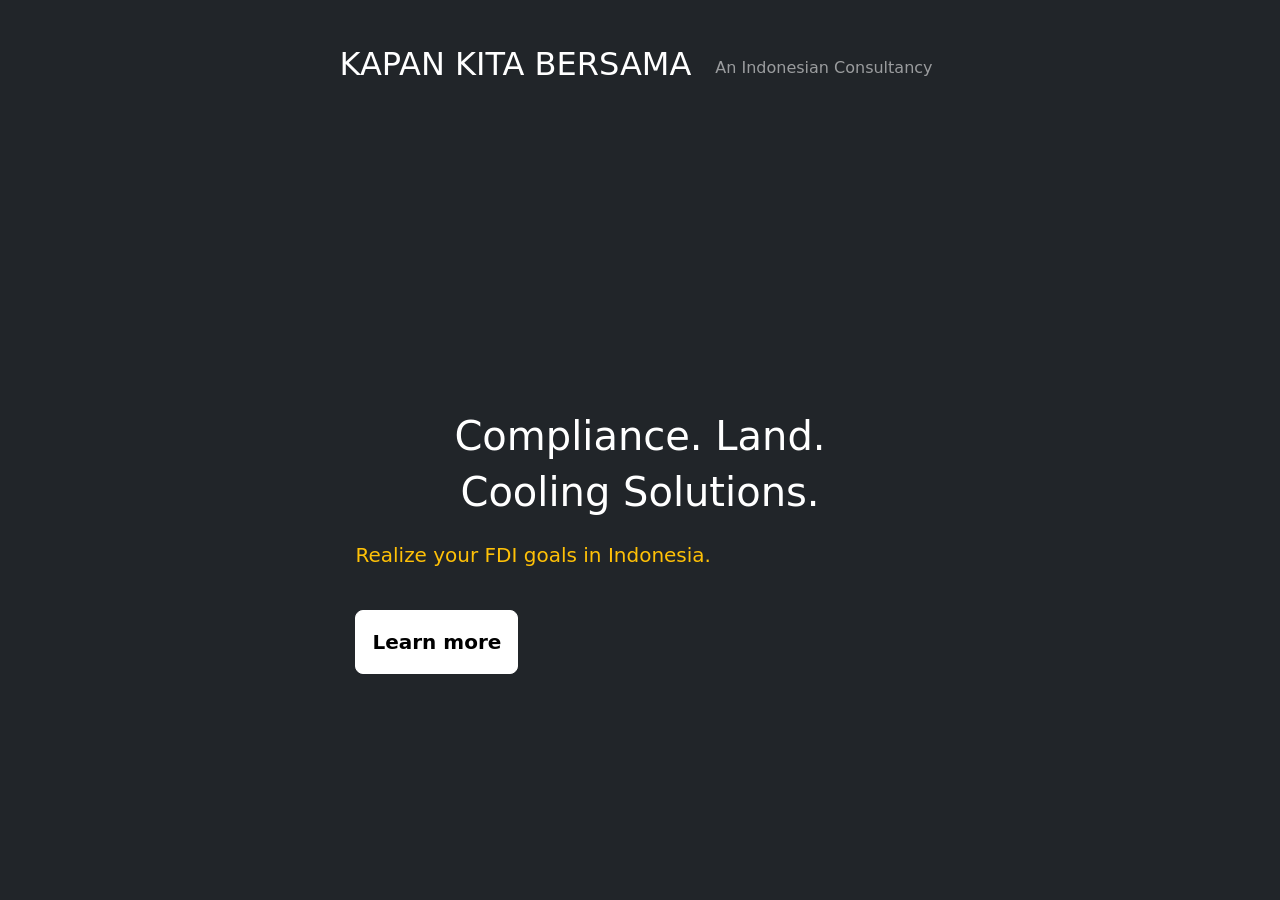
==== index.html @ a30e39f5 "Add initial HTML structure for the website" ====
<!doctype html>
<html lang="en" class="h-100">

<head>
  <meta charset="utf-8">
  <meta name="viewport" content="width=device-width, initial-scale=1">
  <title>KapanKitaBersama</title>
<link rel="preconnect" href="https://fonts.googleapis.com">
<link rel="preconnect" href="https://fonts.gstatic.com" crossorigin>
<link href="https://fonts.googleapis.com/css2?family=Nunito:ital,wght@0,200..1000;1,200..1000&family=Roboto:ital,wght@0,100..900;1,100..900&display=swap" rel="stylesheet">  <link href="https://cdn.jsdelivr.net/npm/bootstrap@5.3.3/dist/css/bootstrap.min.css" rel="stylesheet">
  <link rel="stylesheet" href="styles.css">
</head>

<body class="d-flex h-100 text-white bg-dark">

    <div class="cover-container d-flex w-300 h-100 p-3 mx-auto flex-column">

   

  <div class="container d-flex w-200 h-100 p-3 mx-auto flex-column">
    
     <!-- navbar -->
    <header class="mb-auto">
      <nav class="navbar navbar-expand-md navbar-dark">
        <div class="container-fluid px-0">
                  <span id="email-address"></span>
        <a class="navbar-brand"href="mailto:info@kapankitabersama.com"><h2 class="custom-letter-spacing">KAPAN KITA BERSAMA</h2></a>
          <!-- <a class="navbar-brand" href="#"><h2 class="custom-letter-spacing">KAPAN KITA BERSAMA</h2></a> -->
          <button class="navbar-toggler" type="button" data-bs-toggle="collapse" data-bs-target="#navbarCollapse"
            aria-controls="navbarCollapse" aria-expanded="false" aria-label="Toggle navigation">
            <span class="navbar-toggler-icon"></span>
          </button>
          <div class="collapse navbar-collapse justify-content-end" id="navbarCollapse">
            <ul class="navbar-nav mb-2 mb-md-0">
              <!-- <li class="nav-item">
                <a class="nav-link active" href="#">Home</a>
              </li>
              <li class="nav-item">
                <a class="nav-link" href="services.html">Services</a>
              </li> -->
              <li class="nav-item">
                <a class="nav-link" href="mailto:info@kapankitabersama.com">An Indonesian Consultancy</a>
              </li>
            </ul>
          </div>
        </div>
      </nav>
    </header>

   
    <!-- MAIN BODY  -->

    <main class="px-3 cover-container my-auto">
        <div class="container text-center">
      <h1 class="custom-letter-spacing fw-200">Compliance. Land.
        </h1>
        </div>
         <!-- <div class="container text-center">
      <h1 class="custom-letter-spacing">Land. 
        </h1>
        </div> -->
               <div class="container text-center">
      <h1 class="custom-letter-spacing">Cooling Solutions. 
        </h1>
        </div>
        <!-- <div class="container text-center mb-3">
      <h1 class="custom-letter-spacing">Cooling Solutions. 
        </h1>
        </div> -->

        
       
      <p class="lead fw-500 text-warning custom-letter-spacing mt-4">Realize your FDI goals in Indonesia.</p>
      <p class="lead fw-500">
        <a href="mailto:info@kapankitabersama.com" class="btn btn-lg btn-light py-3 my-4 fw-bold border-white bg-white">Learn more</a>
      </p>
      </div>
    </main>


    <footer class="mt-auto text-white-50 text-center">
      <!-- <p>Cover template for <a href="https://getbootstrap.com/" class="text-white">Bootstrap</a>, by <a
          href="https://twitter.com/mdo" class="text-white">@mdo</a>.</p> -->
    </footer>
  </div>

  <script src="https://cdn.jsdelivr.net/npm/bootstrap@5.3.3/dist/js/bootstrap.bundle.min.js"></script>
</body>

</html>
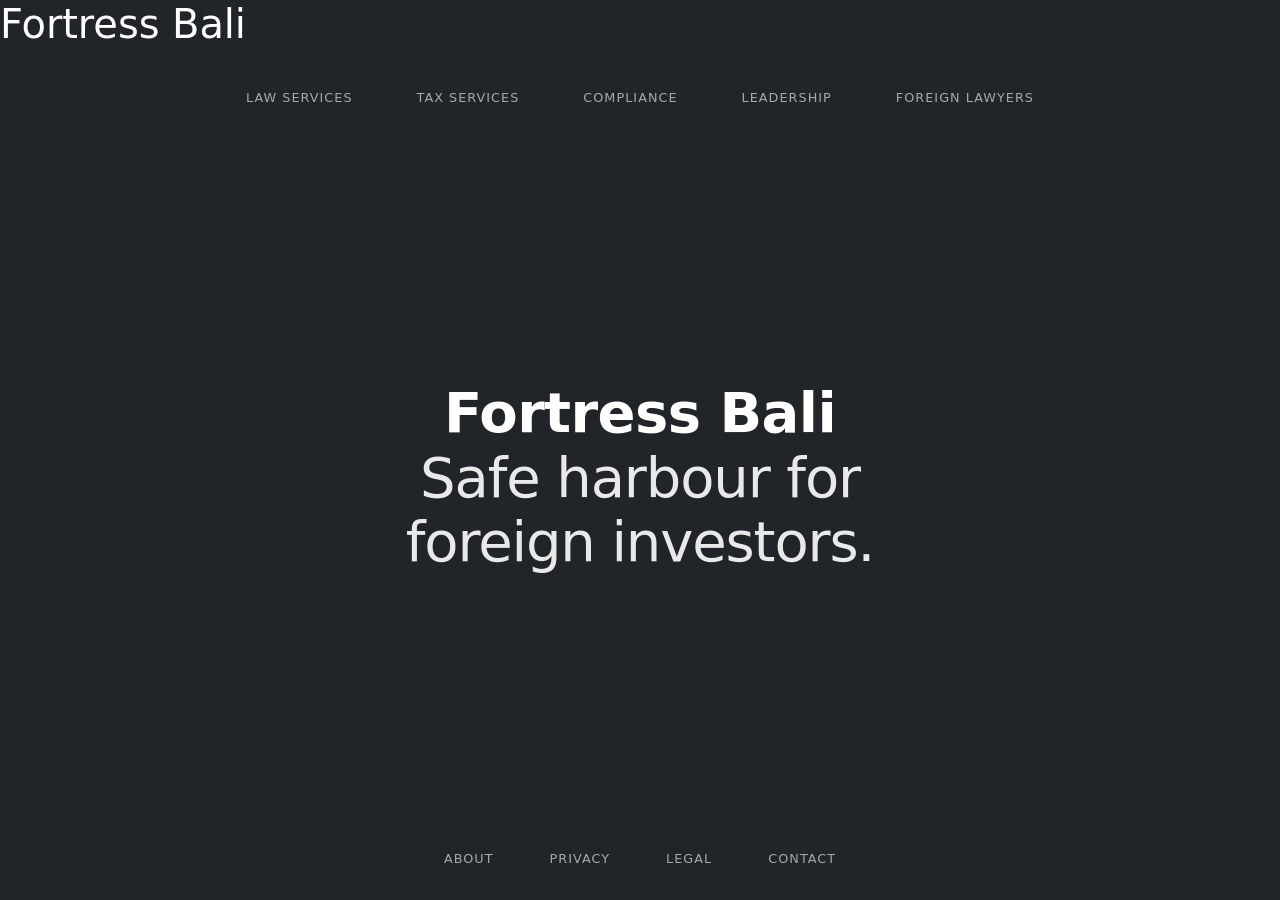
==== commit 4540365b: "add ons to <990 px console" ====
--- a/index.html
+++ b/index.html
@@ -1,90 +1,284 @@
+
 <!doctype html>
 <html lang="en" class="h-100">
 
 <head>
   <meta charset="utf-8">
   <meta name="viewport" content="width=device-width, initial-scale=1">
-  <title>KapanKitaBersama</title>
+  <meta name="description" content="Fortress Bali provides legal and tax services for foreign investors operating in Indonesia.">
+  <meta name="author" content="Fortress Bali">
+<meta name="robots" content="index, follow">
+<meta name="referrer" content="strict-origin-when-cross-origin">
+
+<meta property="og:title" content="Fortress Bali">
+<meta property="og:description" content="Legal and tax services for foreign investors and FDI in Indonesia.">
+<meta property="og:type" content="website">
+<meta property="og:url" content="https://fortressbali.com/">
+<meta property="og:image" content="https://fortressbali.com/og-image.jpg">
+<meta property="og:site_name" content="Fortress Bali">
+
+<meta name="twitter:card" content="summary_large_image">
+<meta name="twitter:title" content="Fortress Bali">
+<meta name="twitter:description" content="Legal and tax services for foreign investors in Indonesia.">
+<meta name="twitter:image" content="https://fortressbali.com/og-image.jpg">
+
+  <!-- <meta name='language' content='ENG'>
+  <meta name='Classification' content='Business'>
+  <meta name='distribution' content='Global'>
+  <meta name='target' content='all'>
+ <meta name='copyright' content='adverse events LLC'>ta name='HandheldFriendly' content='True'>
+  <meta name="apple-mobile-web-app-title" content="My App"> 
+<meta name='apple-mobile-web-app-capable' content='yes'>
+<meta name='apple-touch-fullscreen' content='yes'>
+<meta name='apple-mobile-web-app-status-bar-style' content='black'>
+<meta name='format-detection' content='telephone=no'> -->
+<!-- <meta name='viewport' content='width=device-width; content='width = 320; initial-scale=1.0; maximum-scale=1.0; user-scalable=yes; target-densitydpi=160dpi'> -->
+
+<!-- <link href='/apple-touch-icon.png' rel='apple-touch-icon' type='image/png'>
+<link href='touch-icon-ipad.png' rel='apple-touch-icon' sizes='72x72'>
+<link href='touch-icon-iphone4.png' rel='apple-touch-icon' sizes='114x114'>
+<link href='/startup.png' rel='apple-touch-startup-image'>
+
+<link href='http://github.com/images/touch-icon-iphone4.png' sizes='114x114' rel='apple-touch-icon-precomposed'>
+<link href='http://github.com/images/touch-icon-ipad.png' sizes='72x72' rel='apple-touch-icon-precomposed'>
+<link href='http://github.com/images/apple-touch-icon-57x57.png' sizes='57x57' rel='apple-touch-icon-precomposed'> -->
+  
+<title>Fortress Bali</title>
+
+<link rel="icon" href="Trigram2630.svg" type="image/svg+xml">
+<link rel="apple-touch-icon" href="/apple-touch-icon.png">
+<link rel="canonical" href="https://fortressbali.com/">
 <link rel="preconnect" href="https://fonts.googleapis.com">
 <link rel="preconnect" href="https://fonts.gstatic.com" crossorigin>
-<link href="https://fonts.googleapis.com/css2?family=Nunito:ital,wght@0,200..1000;1,200..1000&family=Roboto:ital,wght@0,100..900;1,100..900&display=swap" rel="stylesheet">  <link href="https://cdn.jsdelivr.net/npm/bootstrap@5.3.3/dist/css/bootstrap.min.css" rel="stylesheet">
-  <link rel="stylesheet" href="styles.css">
+<link href="https://fonts.googleapis.com/css2?family=Nunito:ital,wght@0,200..1000;1,200..1000&family=Roboto:ital,wght@0,100..900;1,100..900&display=swap" rel="stylesheet">  
+<link href="https://cdn.jsdelivr.net/npm/bootstrap@5.3.3/dist/css/bootstrap.min.css" rel="stylesheet">
+  <link rel="stylesheet" href="styles2.css">
+
+<script type="application/ld+json">
+{
+  "@context": "https://schema.org",
+  "@type": "LegalService",
+  "name": "Fortress Bali",
+  "url": "https://fortressbali.com",
+  "description": "Legal and tax advisory for foreign investors in Indonesia."
+}
+</script>
+
+
 </head>
 
-<body class="d-flex h-100 text-white bg-dark">
-
-    <div class="cover-container d-flex w-300 h-100 p-3 mx-auto flex-column">
-
-   
-
-  <div class="container d-flex w-200 h-100 p-3 mx-auto flex-column">
-    
-     <!-- navbar -->
-    <header class="mb-auto">
-      <nav class="navbar navbar-expand-md navbar-dark">
-        <div class="container-fluid px-0">
-                  <span id="email-address"></span>
-        <a class="navbar-brand"href="mailto:info@kapankitabersama.com"><h2 class="custom-letter-spacing">KAPAN KITA BERSAMA</h2></a>
-          <!-- <a class="navbar-brand" href="#"><h2 class="custom-letter-spacing">KAPAN KITA BERSAMA</h2></a> -->
-          <button class="navbar-toggler" type="button" data-bs-toggle="collapse" data-bs-target="#navbarCollapse"
-            aria-controls="navbarCollapse" aria-expanded="false" aria-label="Toggle navigation">
-            <span class="navbar-toggler-icon"></span>
-          </button>
-          <div class="collapse navbar-collapse justify-content-end" id="navbarCollapse">
-            <ul class="navbar-nav mb-2 mb-md-0">
-              <!-- <li class="nav-item">
-                <a class="nav-link active" href="#">Home</a>
-              </li>
-              <li class="nav-item">
-                <a class="nav-link" href="services.html">Services</a>
-              </li> -->
-              <li class="nav-item">
-                <a class="nav-link" href="mailto:info@kapankitabersama.com">An Indonesian Consultancy</a>
-              </li>
-            </ul>
-          </div>
-        </div>
-      </nav>
-    </header>
-
-   
-    <!-- MAIN BODY  -->
-
-    <main class="px-3 cover-container my-auto">
-        <div class="container text-center">
-      <h1 class="custom-letter-spacing fw-200">Compliance. Land.
-        </h1>
-        </div>
-         <!-- <div class="container text-center">
-      <h1 class="custom-letter-spacing">Land. 
-        </h1>
-        </div> -->
-               <div class="container text-center">
-      <h1 class="custom-letter-spacing">Cooling Solutions. 
-        </h1>
-        </div>
-        <!-- <div class="container text-center mb-3">
-      <h1 class="custom-letter-spacing">Cooling Solutions. 
-        </h1>
-        </div> -->
-
-        
-       
-      <p class="lead fw-500 text-warning custom-letter-spacing mt-4">Realize your FDI goals in Indonesia.</p>
-      <p class="lead fw-500">
-        <a href="mailto:info@kapankitabersama.com" class="btn btn-lg btn-light py-3 my-4 fw-bold border-white bg-white">Learn more</a>
-      </p>
-      </div>
-    </main>
-
-
-    <footer class="mt-auto text-white-50 text-center">
-      <!-- <p>Cover template for <a href="https://getbootstrap.com/" class="text-white">Bootstrap</a>, by <a
-          href="https://twitter.com/mdo" class="text-white">@mdo</a>.</p> -->
-    </footer>
+
+
+
+
+
+<body class="d-flex flex-column min-vh-100 text-white bg-dark">
+
+
+  <!-- INTRO ANIMATION  -->
+
+  <div id="intro-screen">
+  <h1>Fortress Bali </h1>
+</div>
+
+  <!-- HEADER -->
+<header class="py-3">
+  <div class="container">
+
+    <nav class="navbar navbar-expand-lg navbar-dark px-0"aria-label="Primary navigation">
+
+      <button class="navbar-toggler"
+              type="button"
+              data-bs-toggle="collapse"
+              data-bs-target="#navbarCollapse">
+        <span class="navbar-toggler-icon"></span>
+      </button>
+
+      <div class="collapse navbar-collapse" id="navbarCollapse">
+
+        <ul class="navbar-nav mx-lg-auto mb-2 mb-lg-0 gap-lg-5 text-center">
+
+          <li class="nav-item">
+            <a class="nav-link" href="#">Law Services</a>
+          </li>
+
+          <li class="nav-item">
+            <a class="nav-link" href="#">Tax Services</a>
+          </li>
+
+          <li class="nav-item">
+            <a class="nav-link" href="#">Compliance</a>
+          </li>
+
+          <li class="nav-item">
+            <a class="nav-link" href="#">Leadership</a>
+          </li>
+
+          <li class="nav-item">
+            <a class="nav-link" href="#">Foreign Lawyers</a>
+          </li>
+
+        </ul>
+
+      </div>
+
+    </nav>
+
   </div>
-
+</header>
+
+
+<!-- MAIN BODY  -->
+
+<!-- MAIN BODY  -->
+<!-- MOBILE / TABLET HERO ( < 992px ) -->
+<section class="d-lg-none py-5">
+  <div class="container px-4 py-5">
+    <div class="row row-cols-1 align-items-stretch g-4">
+
+      <!-- Card 1 -->
+      <div class="col">
+        <div class="card card-cover h-100 overflow-hidden text-bg-dark rounded-4 shadow-lg hero-card"
+             style="background-image: url('unsplash-photo-1.jpg');"
+             onclick="window.location.href='/legal-services.html';">
+          <div class="d-flex flex-column h-100 p-5 pb-3 text-white">
+            <h3 class="pt-5 mt-5 mb-4 display-6 fw-bold">
+              Legal Services
+            </h3>
+            <small class="mt-auto opacity-75">
+              Foreign Direct Investment • Indonesia
+            </small>
+          </div>
+        </div>
+      </div>
+
+      <!-- Card 2 -->
+      <div class="col">
+        <div class="card card-cover h-100 overflow-hidden text-bg-dark rounded-4 shadow-lg hero-card"
+             style="background-image: url('unsplash-photo-2.jpg');"
+             onclick="window.location.href='/tax-advisory.html';">
+          <div class="d-flex flex-column h-100 p-5 pb-3 text-white">
+            <h3 class="pt-5 mt-5 mb-4 display-6 fw-bold">
+              Tax Advisory
+            </h3>
+            <small class="mt-auto opacity-75">
+              Foreign Direct Investment • Indonesia
+            </small>
+          </div>
+        </div>
+      </div>
+
+      <!-- Card 3 -->
+      <div class="col">
+        <div class="card card-cover h-100 overflow-hidden text-bg-dark rounded-4 shadow-lg hero-card"
+             style="background-image: url('unsplash-photo-3.jpg');"
+             onclick="window.location.href='/compliance.html';">
+          <div class="d-flex flex-column h-100 p-5 pb-3 text-white">
+            <h3 class="pt-5 mt-5 mb-4 display-6 fw-bold">
+              Compliance
+            </h3>
+            <small class="mt-auto opacity-75">
+              Foreign Direct Investment • Indonesia
+            </small>
+          </div>
+        </div>
+      </div>
+
+      <!-- Card 4 -->
+      <div class="col">
+        <div class="card card-cover h-100 overflow-hidden text-bg-dark rounded-4 shadow-lg hero-card"
+             style="background-image: url('unsplash-photo-3.jpg');"
+             onclick="window.location.href='/leadership.html';">
+          <div class="d-flex flex-column h-100 p-5 pb-3 text-white">
+            <h3 class="pt-5 mt-5 mb-4 display-6 fw-bold">
+              Leadership
+            </h3>
+            <small class="mt-auto opacity-75">
+              Foreign Direct Investment • Indonesia
+            </small>
+          </div>
+        </div>
+      </div>
+
+      <!-- Card 5 -->
+      <div class="col">
+        <div class="card card-cover h-100 overflow-hidden text-bg-dark rounded-4 shadow-lg hero-card"
+             style="background-image: url('unsplash-photo-3.jpg');"
+             onclick="window.location.href='/foreign-lawyers.html';">
+          <div class="d-flex flex-column h-100 p-5 pb-3 text-white">
+            <h3 class="pt-5 mt-5 mb-4 display-6 fw-bold">
+              Foreign Lawyers
+            </h3>
+            <small class="mt-auto opacity-75">
+              Foreign Direct Investment • Indonesia
+            </small>
+          </div>
+        </div>
+      </div>
+
+    </div>
+  </div>
+</section>
+
+
+<!-- DESKTOP HERO ( ≥ 992px ) -->
+<main class="flex-fill d-none d-lg-flex align-items-center">
+  <div class="container d-flex justify-content-center">
+    <div class="col-12 col-lg-8 col-xl-6 text-center">
+
+      <h1 class="hero-heading mb-0">
+        <span class="hero-brand d-block">Fortress Bali</span>
+        <span class="hero-tagline d-block">
+          Safe harbour for foreign investors.
+        </span>
+      </h1>
+
+    </div>
+  </div>
+</main>
+
+
+
+
+
+  <!-- FOOTER -->
+  <footer class="py-4">
+    <div class="container">
+
+      <ul class="nav justify-content-center flex-column flex-md-row text-center gap-2 gap-md-4">
+
+        <li class="nav-item">
+          <a href="#" class="nav-link">About</a>
+        </li>
+
+        <li class="nav-item">
+          <a href="#" class="nav-link">Privacy</a>
+        </li>
+
+        <li class="nav-item">
+          <a href="#" class="nav-link">Legal</a>
+        </li>
+
+        <li class="nav-item">
+          <a href="#" class="nav-link">Contact</a>
+        </li>
+
+      </ul>
+
+    </div>
+  </footer>
+
+
+
+<script>
+  window.addEventListener("load", function() {
+    const intro = document.getElementById("intro-screen");
+    setTimeout(() => {
+      intro.style.opacity = "0";
+      setTimeout(() => intro.remove(), 1500);
+    }, 1500);
+  });
+</script>
   <script src="https://cdn.jsdelivr.net/npm/bootstrap@5.3.3/dist/js/bootstrap.bundle.min.js"></script>
 </body>
-
-</html>
+</html>
--- a/styles2.css
+++ b/styles2.css
@@ -0,0 +1,162 @@
+/* ======================================
+   GLOBAL TYPOGRAPHY
+====================================== */
+
+html,
+body {
+  background-color: #212529;
+  color: #fff;
+font-family: 'Inter', system-ui, -apple-system, "Segoe UI", sans-serif;
+  letter-spacing: -0.005em;
+}
+
+/* ======================================
+   NAV
+====================================== */
+
+.nav-link {
+  font-size: 0.8rem;
+  text-transform: uppercase;
+  letter-spacing: 0.08em;
+  font-weight: 500;
+  color: rgba(255, 255, 255, 0.6);
+}
+
+.nav-link:hover,
+.nav-link:focus,
+.nav-link.active {
+  color: #fff;
+}
+
+/* ======================================
+   HERO SYSTEM
+====================================== */
+
+.hero-heading {
+  font-weight: 300;
+  line-height: 1.15;
+  letter-spacing: -0.02em;
+}
+
+/* Brand Name */
+.brand-block {
+  font-weight: 500;
+  text-transform: uppercase;
+  letter-spacing: 0.14em;
+  font-size: 0.8rem;
+  opacity: 0.9;
+}
+
+/* Logo scaling */
+.brand-logo {
+  width: 60px;
+  height: auto;
+  opacity: 0.9;
+}
+
+.hero-brand {
+  font-weight: 600;       /* Strong, confident */
+  letter-spacing: -0.01em;
+}
+
+.hero-tagline {
+  font-weight: 300;       /* Light, refined */
+  opacity: 0.9;
+}
+
+/* ======================================
+   RESPONSIVE TYPOGRAPHY SCALE
+====================================== */
+
+/* Mobile */
+@media (max-width: 575.98px) {
+
+  .hero-heading {
+    font-size: 1.75rem;
+    font-weight: 400;
+  }
+
+  .brand-logo {
+    width: 40px;
+  }
+}
+@media (max-width: 575.98px) {
+
+  .hero-brand {
+    font-weight: 600;
+  }
+
+  .hero-tagline {
+    font-weight: 400;  /* Slightly heavier for small screens */
+  }
+}
+
+/* Tablet */
+@media (min-width: 576px) and (max-width: 991.98px) {
+
+  .hero-heading {
+    font-size: 2.25rem;
+  }
+
+  .brand-logo {
+    width: 50px;
+  }
+}
+
+/* Desktop */
+@media (min-width: 992px) {
+
+  .hero-heading {
+    font-size: 3rem;
+    font-weight: 300;
+  }
+
+  .brand-logo {
+    width: 70px;
+  }
+}
+
+/* Large Desktop */
+@media (min-width: 1200px) {
+
+  .hero-heading {
+    font-size: 3.5rem;
+  }
+
+  .brand-logo {
+    width: 80px;
+  }
+}
+
+
+/* ======================================
+   HEADING SYSTEM
+====================================== */
+
+h1, .h1 {
+  font-weight: 300;
+}
+
+h2, .h2 {
+  font-weight: 400;
+  font-size: 2rem;
+  letter-spacing: -0.015em;
+}
+
+h3, .h3 {
+  font-weight: 500;
+  font-size: 1.25rem;
+}
+
+h4, .h4 {
+  font-weight: 500;
+  font-size: 0.9rem;
+  text-transform: uppercase;
+  letter-spacing: 0.08em;
+}
+
+/* Scale up on desktop */
+@media (min-width: 992px) {
+  h2 { font-size: 2.5rem; }
+  h3 { font-size: 1.5rem; }
+}
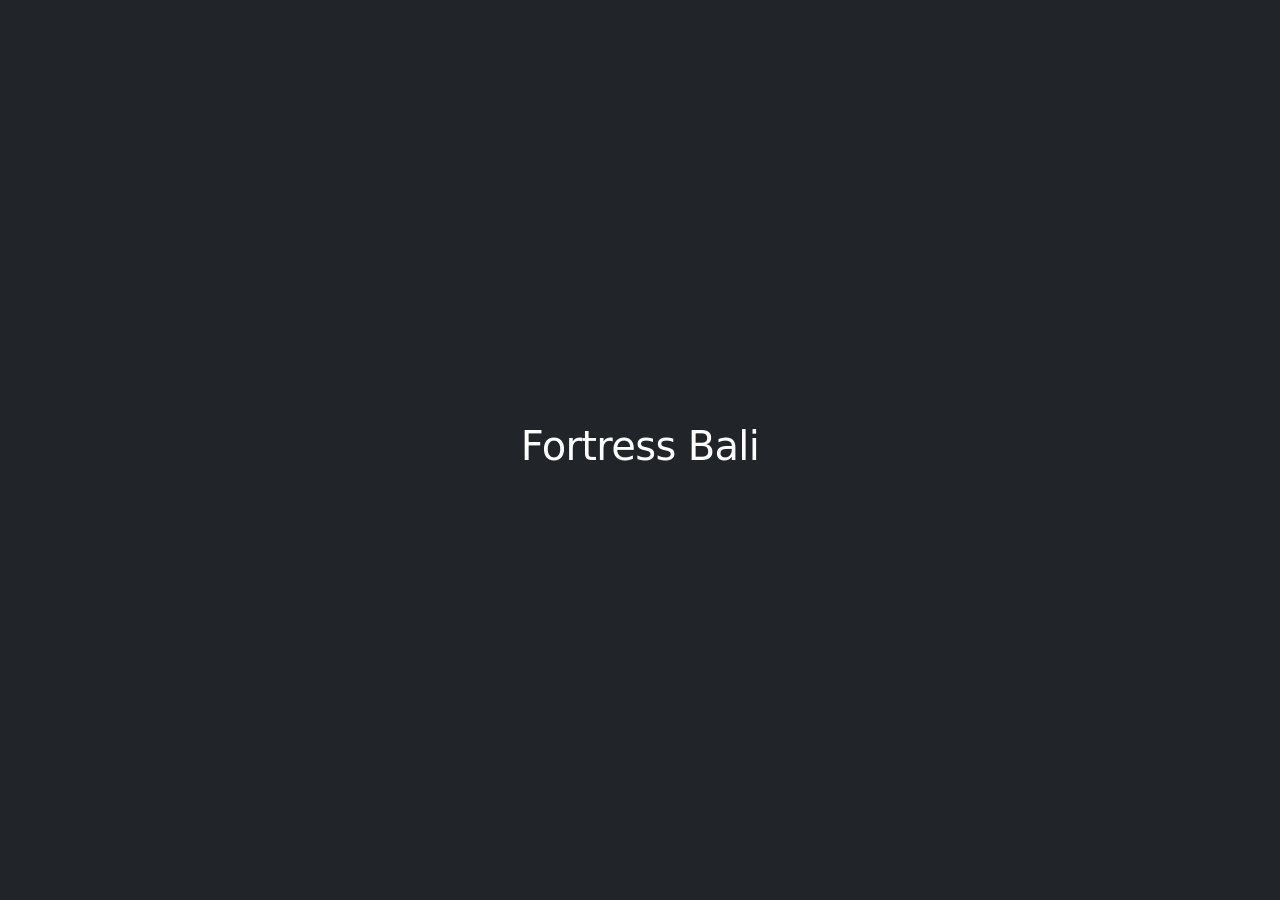
==== commit 64b4bb53: "clean js" ====
--- a/index.html
+++ b/index.html
@@ -138,10 +138,9 @@
 
       <!-- Card 1 -->
       <div class="col">
-        <div class="card card-cover h-100 overflow-hidden text-bg-dark rounded-4 shadow-lg hero-card"
-             style="background-image: url('unsplash-photo-1.jpg');"
-             onclick="window.location.href='/legal-services.html';">
-          <div class="d-flex flex-column h-100 p-5 pb-3 text-white">
+<div class="card card-cover h-100 overflow-hidden text-bg-dark rounded-4 shadow-lg hero-card hero-1"
+     data-href="/legal-services.html">
+               <div class="d-flex flex-column h-100 p-5 pb-3 text-white">
             <h3 class="pt-5 mt-5 mb-4 display-6 fw-bold">
               Legal Services
             </h3>
@@ -154,10 +153,9 @@
 
       <!-- Card 2 -->
       <div class="col">
-        <div class="card card-cover h-100 overflow-hidden text-bg-dark rounded-4 shadow-lg hero-card"
-             style="background-image: url('unsplash-photo-2.jpg');"
-             onclick="window.location.href='/tax-advisory.html';">
-          <div class="d-flex flex-column h-100 p-5 pb-3 text-white">
+<div class="card card-cover h-100 overflow-hidden text-bg-dark rounded-4 shadow-lg hero-card hero-1"
+     data-href="/legal-services.html">
+               <div class="d-flex flex-column h-100 p-5 pb-3 text-white">
             <h3 class="pt-5 mt-5 mb-4 display-6 fw-bold">
               Tax Advisory
             </h3>
@@ -170,10 +168,9 @@
 
       <!-- Card 3 -->
       <div class="col">
-        <div class="card card-cover h-100 overflow-hidden text-bg-dark rounded-4 shadow-lg hero-card"
-             style="background-image: url('unsplash-photo-3.jpg');"
-             onclick="window.location.href='/compliance.html';">
-          <div class="d-flex flex-column h-100 p-5 pb-3 text-white">
+<div class="card card-cover h-100 overflow-hidden text-bg-dark rounded-4 shadow-lg hero-card hero-1"
+     data-href="/legal-services.html">
+               <div class="d-flex flex-column h-100 p-5 pb-3 text-white">
             <h3 class="pt-5 mt-5 mb-4 display-6 fw-bold">
               Compliance
             </h3>
@@ -186,10 +183,8 @@
 
       <!-- Card 4 -->
       <div class="col">
-        <div class="card card-cover h-100 overflow-hidden text-bg-dark rounded-4 shadow-lg hero-card"
-             style="background-image: url('unsplash-photo-3.jpg');"
-             onclick="window.location.href='/leadership.html';">
-          <div class="d-flex flex-column h-100 p-5 pb-3 text-white">
+<div class="card card-cover h-100 overflow-hidden text-bg-dark rounded-4 shadow-lg hero-card hero-1"
+     data-href="/legal-services.html">          <div class="d-flex flex-column h-100 p-5 pb-3 text-white">
             <h3 class="pt-5 mt-5 mb-4 display-6 fw-bold">
               Leadership
             </h3>
@@ -202,10 +197,9 @@
 
       <!-- Card 5 -->
       <div class="col">
-        <div class="card card-cover h-100 overflow-hidden text-bg-dark rounded-4 shadow-lg hero-card"
-             style="background-image: url('unsplash-photo-3.jpg');"
-             onclick="window.location.href='/foreign-lawyers.html';">
-          <div class="d-flex flex-column h-100 p-5 pb-3 text-white">
+<div class="card card-cover h-100 overflow-hidden text-bg-dark rounded-4 shadow-lg hero-card hero-1"
+     data-href="/legal-services.html">
+               <div class="d-flex flex-column h-100 p-5 pb-3 text-white">
             <h3 class="pt-5 mt-5 mb-4 display-6 fw-bold">
               Foreign Lawyers
             </h3>
@@ -269,16 +263,7 @@
   </footer>
 
 
-
-<script>
-  window.addEventListener("load", function() {
-    const intro = document.getElementById("intro-screen");
-    setTimeout(() => {
-      intro.style.opacity = "0";
-      setTimeout(() => intro.remove(), 1500);
-    }, 1500);
-  });
-</script>
+<script src="/main.js"></script>
   <script src="https://cdn.jsdelivr.net/npm/bootstrap@5.3.3/dist/js/bootstrap.bundle.min.js"></script>
 </body>
 </html>
--- a/styles2.css
+++ b/styles2.css
@@ -159,4 +159,78 @@
 @media (min-width: 992px) {
   h2 { font-size: 2.5rem; }
   h3 { font-size: 1.5rem; }
+}
+
+
+/* intro screen */
+
+#intro-screen {
+  position: fixed;
+  inset: 0;
+  background-color: #212529;
+  color: #fff;
+  display: flex;
+  align-items: center;
+  justify-content: center;
+  font-size: 2rem;
+  font-weight: 600;
+  z-index: 9999;
+  letter-spacing: -0.02em;
+  transition: opacity 0.8s ease;
+}
+
+/* Hero card background behavior */
+.hero-card {
+  min-height: 350px;
+  background-size: cover;
+  background-position: center;
+  background-repeat: no-repeat;
+  position: relative;
+}
+
+/* Optional subtle dark overlay */
+.hero-card::before {
+  content: "";
+  position: absolute;
+  inset: 0;
+  /* background: linear-gradient(to bottom, rgba(0,0,0,0.2), rgba(0,0,0,0.6)); */
+}
+
+.hero-card > div {
+  position: relative;
+  z-index: 1;
+}
+
+/* Make entire hero cards clickable */
+.hero-card {
+  cursor: pointer;
+}
+
+/* HERO BACKGROUNDS */
+.hero-1 {
+  background-image: url('/unsplash-photo-1.jpg');
+}
+
+.hero-2 {
+  background-image: url('/unsplash-photo-2.jpg');
+}
+
+.hero-3 {
+  background-image: url('/unsplash-photo-3.jpg');
+}
+
+.hero-4 {
+  background-image: url('/unsplash-photo-3.jpg');
+}
+
+.hero-5 {
+  background-image: url('/unsplash-photo-3.jpg');
+}
+
+/* Ensure background behaves properly */
+.hero-card {
+  background-size: cover;
+  background-position: center;
+  background-repeat: no-repeat;
+  cursor: pointer;
 }
